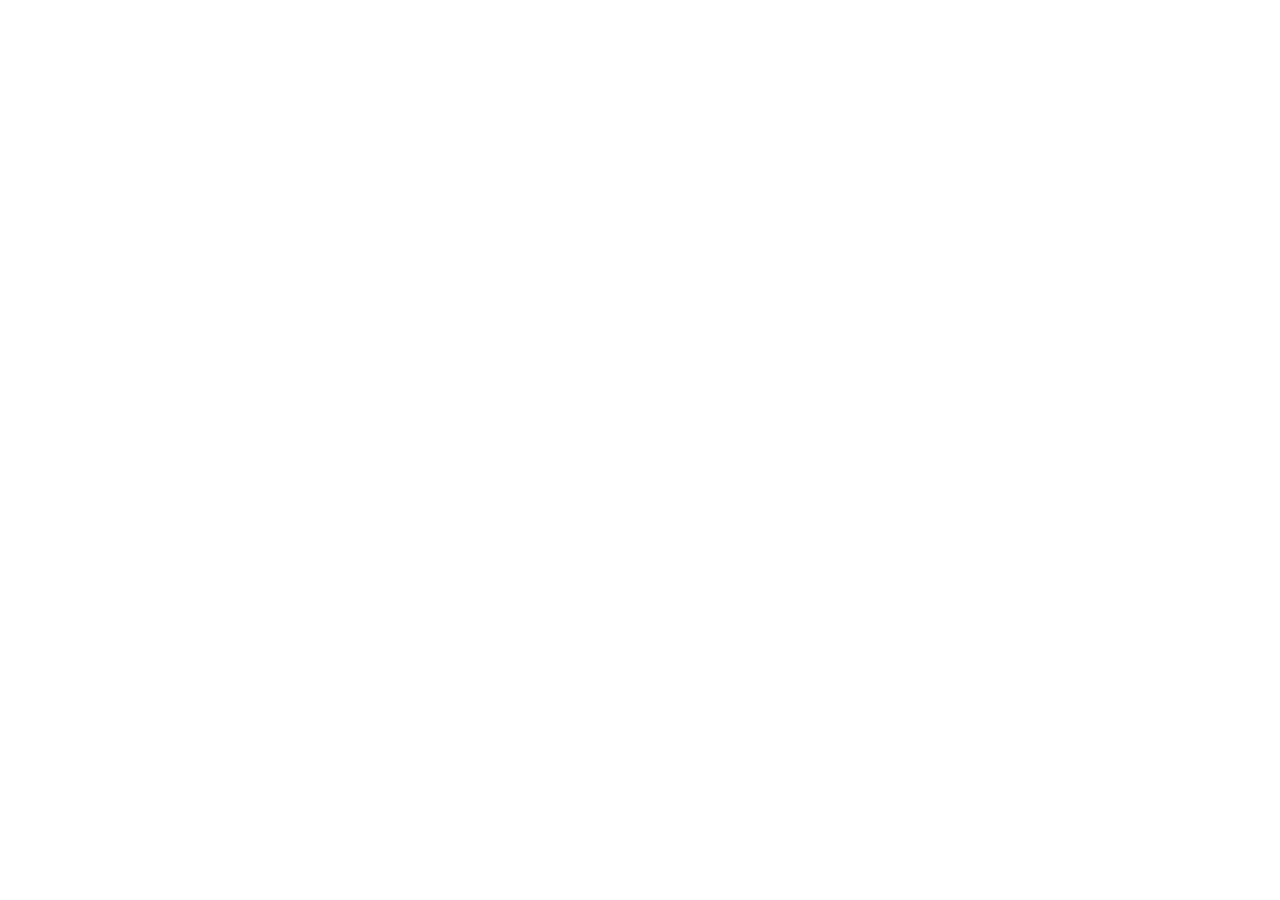
==== game-of-life/index.html @ 2b6e01cf "change fold name" ====
<!doctype html><html lang="en"><head><meta charset="utf-8"/><link rel="icon" href="/favicon.ico"/><meta name="viewport" content="width=device-width,initial-scale=1"/><meta name="theme-color" content="#000000"/><meta name="description" content="Web site created using create-react-app"/><link rel="apple-touch-icon" href="/logo192.png"/><link rel="manifest" href="/manifest.json"/><title>React App</title><link href="/static/css/main.ec5d1c17.chunk.css" rel="stylesheet"></head><body><noscript>You need to enable JavaScript to run this app.</noscript><div id="root"></div><script>!function(e){function r(r){for(var n,f,l=r[0],i=r[1],a=r[2],c=0,s=[];c<l.length;c++)f=l[c],Object.prototype.hasOwnProperty.call(o,f)&&o[f]&&s.push(o[f][0]),o[f]=0;for(n in i)Object.prototype.hasOwnProperty.call(i,n)&&(e[n]=i[n]);for(p&&p(r);s.length;)s.shift()();return u.push.apply(u,a||[]),t()}function t(){for(var e,r=0;r<u.length;r++){for(var t=u[r],n=!0,l=1;l<t.length;l++){var i=t[l];0!==o[i]&&(n=!1)}n&&(u.splice(r--,1),e=f(f.s=t[0]))}return e}var n={},o={1:0},u=[];function f(r){if(n[r])return n[r].exports;var t=n[r]={i:r,l:!1,exports:{}};return e[r].call(t.exports,t,t.exports,f),t.l=!0,t.exports}f.m=e,f.c=n,f.d=function(e,r,t){f.o(e,r)||Object.defineProperty(e,r,{enumerable:!0,get:t})},f.r=function(e){"undefined"!=typeof Symbol&&Symbol.toStringTag&&Object.defineProperty(e,Symbol.toStringTag,{value:"Module"}),Object.defineProperty(e,"__esModule",{value:!0})},f.t=function(e,r){if(1&r&&(e=f(e)),8&r)return e;if(4&r&&"object"==typeof e&&e&&e.__esModule)return e;var t=Object.create(null);if(f.r(t),Object.defineProperty(t,"default",{enumerable:!0,value:e}),2&r&&"string"!=typeof e)for(var n in e)f.d(t,n,function(r){return e[r]}.bind(null,n));return t},f.n=function(e){var r=e&&e.__esModule?function(){return e.default}:function(){return e};return f.d(r,"a",r),r},f.o=function(e,r){return Object.prototype.hasOwnProperty.call(e,r)},f.p="/";var l=this["webpackJsonpgame-of-life"]=this["webpackJsonpgame-of-life"]||[],i=l.push.bind(l);l.push=r,l=l.slice();for(var a=0;a<l.length;a++)r(l[a]);var p=i;t()}([])</script><script src="/static/js/2.90e93839.chunk.js"></script><script src="/static/js/main.a759c155.chunk.js"></script></body></html>
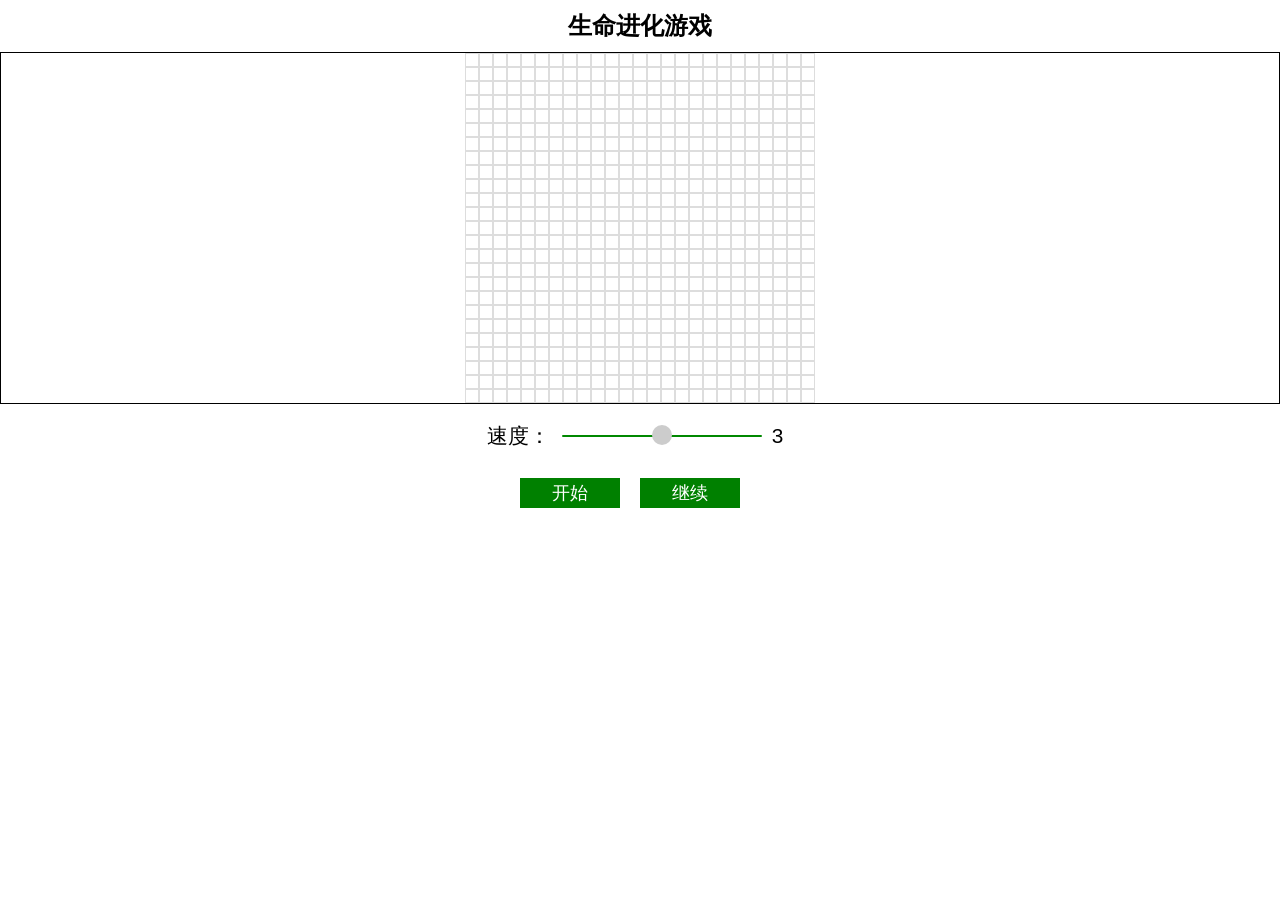
==== commit d7ac621b: "Fix the build root path for game of life" ====
--- a/game-of-life/index.html
+++ b/game-of-life/index.html
@@ -1 +1 @@
-<!doctype html><html lang="en"><head><meta charset="utf-8"/><link rel="icon" href="/favicon.ico"/><meta name="viewport" content="width=device-width,initial-scale=1"/><meta name="theme-color" content="#000000"/><meta name="description" content="Web site created using create-react-app"/><link rel="apple-touch-icon" href="/logo192.png"/><link rel="manifest" href="/manifest.json"/><title>React App</title><link href="/static/css/main.ec5d1c17.chunk.css" rel="stylesheet"></head><body><noscript>You need to enable JavaScript to run this app.</noscript><div id="root"></div><script>!function(e){function r(r){for(var n,f,l=r[0],i=r[1],a=r[2],c=0,s=[];c<l.length;c++)f=l[c],Object.prototype.hasOwnProperty.call(o,f)&&o[f]&&s.push(o[f][0]),o[f]=0;for(n in i)Object.prototype.hasOwnProperty.call(i,n)&&(e[n]=i[n]);for(p&&p(r);s.length;)s.shift()();return u.push.apply(u,a||[]),t()}function t(){for(var e,r=0;r<u.length;r++){for(var t=u[r],n=!0,l=1;l<t.length;l++){var i=t[l];0!==o[i]&&(n=!1)}n&&(u.splice(r--,1),e=f(f.s=t[0]))}return e}var n={},o={1:0},u=[];function f(r){if(n[r])return n[r].exports;var t=n[r]={i:r,l:!1,exports:{}};return e[r].call(t.exports,t,t.exports,f),t.l=!0,t.exports}f.m=e,f.c=n,f.d=function(e,r,t){f.o(e,r)||Object.defineProperty(e,r,{enumerable:!0,get:t})},f.r=function(e){"undefined"!=typeof Symbol&&Symbol.toStringTag&&Object.defineProperty(e,Symbol.toStringTag,{value:"Module"}),Object.defineProperty(e,"__esModule",{value:!0})},f.t=function(e,r){if(1&r&&(e=f(e)),8&r)return e;if(4&r&&"object"==typeof e&&e&&e.__esModule)return e;var t=Object.create(null);if(f.r(t),Object.defineProperty(t,"default",{enumerable:!0,value:e}),2&r&&"string"!=typeof e)for(var n in e)f.d(t,n,function(r){return e[r]}.bind(null,n));return t},f.n=function(e){var r=e&&e.__esModule?function(){return e.default}:function(){return e};return f.d(r,"a",r),r},f.o=function(e,r){return Object.prototype.hasOwnProperty.call(e,r)},f.p="/";var l=this["webpackJsonpgame-of-life"]=this["webpackJsonpgame-of-life"]||[],i=l.push.bind(l);l.push=r,l=l.slice();for(var a=0;a<l.length;a++)r(l[a]);var p=i;t()}([])</script><script src="/static/js/2.90e93839.chunk.js"></script><script src="/static/js/main.a759c155.chunk.js"></script></body></html>+<!doctype html><html lang="en"><head><meta charset="utf-8"/><link rel="icon" href="./favicon.ico"/><meta name="viewport" content="width=device-width,initial-scale=1"/><meta name="theme-color" content="#000000"/><meta name="description" content="Web site created using create-react-app"/><link rel="apple-touch-icon" href="./logo192.png"/><link rel="manifest" href="./manifest.json"/><title>React App</title><link href="./static/css/main.ec5d1c17.chunk.css" rel="stylesheet"></head><body><noscript>You need to enable JavaScript to run this app.</noscript><div id="root"></div><script>!function(e){function r(r){for(var n,f,l=r[0],i=r[1],a=r[2],c=0,s=[];c<l.length;c++)f=l[c],Object.prototype.hasOwnProperty.call(o,f)&&o[f]&&s.push(o[f][0]),o[f]=0;for(n in i)Object.prototype.hasOwnProperty.call(i,n)&&(e[n]=i[n]);for(p&&p(r);s.length;)s.shift()();return u.push.apply(u,a||[]),t()}function t(){for(var e,r=0;r<u.length;r++){for(var t=u[r],n=!0,l=1;l<t.length;l++){var i=t[l];0!==o[i]&&(n=!1)}n&&(u.splice(r--,1),e=f(f.s=t[0]))}return e}var n={},o={1:0},u=[];function f(r){if(n[r])return n[r].exports;var t=n[r]={i:r,l:!1,exports:{}};return e[r].call(t.exports,t,t.exports,f),t.l=!0,t.exports}f.m=e,f.c=n,f.d=function(e,r,t){f.o(e,r)||Object.defineProperty(e,r,{enumerable:!0,get:t})},f.r=function(e){"undefined"!=typeof Symbol&&Symbol.toStringTag&&Object.defineProperty(e,Symbol.toStringTag,{value:"Module"}),Object.defineProperty(e,"__esModule",{value:!0})},f.t=function(e,r){if(1&r&&(e=f(e)),8&r)return e;if(4&r&&"object"==typeof e&&e&&e.__esModule)return e;var t=Object.create(null);if(f.r(t),Object.defineProperty(t,"default",{enumerable:!0,value:e}),2&r&&"string"!=typeof e)for(var n in e)f.d(t,n,function(r){return e[r]}.bind(null,n));return t},f.n=function(e){var r=e&&e.__esModule?function(){return e.default}:function(){return e};return f.d(r,"a",r),r},f.o=function(e,r){return Object.prototype.hasOwnProperty.call(e,r)},f.p="./";var l=this["webpackJsonpgame-of-life"]=this["webpackJsonpgame-of-life"]||[],i=l.push.bind(l);l.push=r,l=l.slice();for(var a=0;a<l.length;a++)r(l[a]);var p=i;t()}([])</script><script src="./static/js/2.90e93839.chunk.js"></script><script src="./static/js/main.16d3d45f.chunk.js"></script></body></html>
--- a/game-of-life/static/css/main.ec5d1c17.chunk.css
+++ b/game-of-life/static/css/main.ec5d1c17.chunk.css
@@ -0,0 +1,2 @@
+body{margin:0;font-family:-apple-system,BlinkMacSystemFont,"Segoe UI","Roboto","Oxygen","Ubuntu","Cantarell","Fira Sans","Droid Sans","Helvetica Neue",sans-serif;-webkit-font-smoothing:antialiased;-moz-osx-font-smoothing:grayscale}code{font-family:source-code-pro,Menlo,Monaco,Consolas,"Courier New",monospace}h1{font-size:1.5em;margin:10px 0;padding:0}.toolbar{text-align:center;padding:10px;display:flex;flex-direction:row;justify-content:center;align-items:center}.toolbar button{margin-right:20px;background-color:green;border:1px solid green;color:#fff;height:30px;width:100px;font-size:1.1em}.toolbar label{margin-right:10px;font-size:1.3em}.toolbar input[type=range]{width:200px;margin-right:10px}.grid{border:1px solid}.row{display:flex;flex-direction:row;justify-content:center}.cell{width:12px;height:12px;text-align:center;border:1px solid #ddd;margin:0;padding:0}.die{background-color:#fff}.live{background-color:green}.App{text-align:center}.App-logo{height:40vmin;pointer-events:none}@media (prefers-reduced-motion:no-preference){.App-logo{-webkit-animation:App-logo-spin 20s linear infinite;animation:App-logo-spin 20s linear infinite}}.App-header{background-color:#282c34;min-height:100vh;display:flex;flex-direction:column;align-items:center;justify-content:center;font-size:calc(10px + 2vmin);color:#fff}.App-link{color:#61dafb}@-webkit-keyframes App-logo-spin{0%{-webkit-transform:rotate(0deg);transform:rotate(0deg)}to{-webkit-transform:rotate(1turn);transform:rotate(1turn)}}@keyframes App-logo-spin{0%{-webkit-transform:rotate(0deg);transform:rotate(0deg)}to{-webkit-transform:rotate(1turn);transform:rotate(1turn)}}input[type=range]{-webkit-appearance:none;width:100%}input[type=range]:focus{outline:none}input[type=range]::-webkit-media-slider-container,input[type=range]::-webkit-slider-container{height:40px}input[type=range]::-webkit-slider-runnable-track{width:100%;height:2px;cursor:pointer;background:#080;border-radius:1px;border:0}input[type=range]:focus::-webkit-slider-runnable-track{background:#080}input[type=range]::-webkit-media-slider-thumb,input[type=range]::-webkit-slider-thumb{-webkit-appearance:none;width:20px;height:20px;background:#ccc;border-radius:50%;display:block;margin-top:-10px;border:0;box-shadow:none}.range-wrap{position:relative}.range-wrap:before{content:"";position:absolute;height:2px;left:0;right:0;background:#080;top:19px;z-index:0}.range-wrap input[type=range]{position:relative;z-index:2}.range-all{display:flex;background:#fff}.range-all .range-value{width:40px;text-align:center;line-height:40px}.range-all .range-wrap{flex:1 1;width:1%}
+/*# sourceMappingURL=main.ec5d1c17.chunk.css.map */
